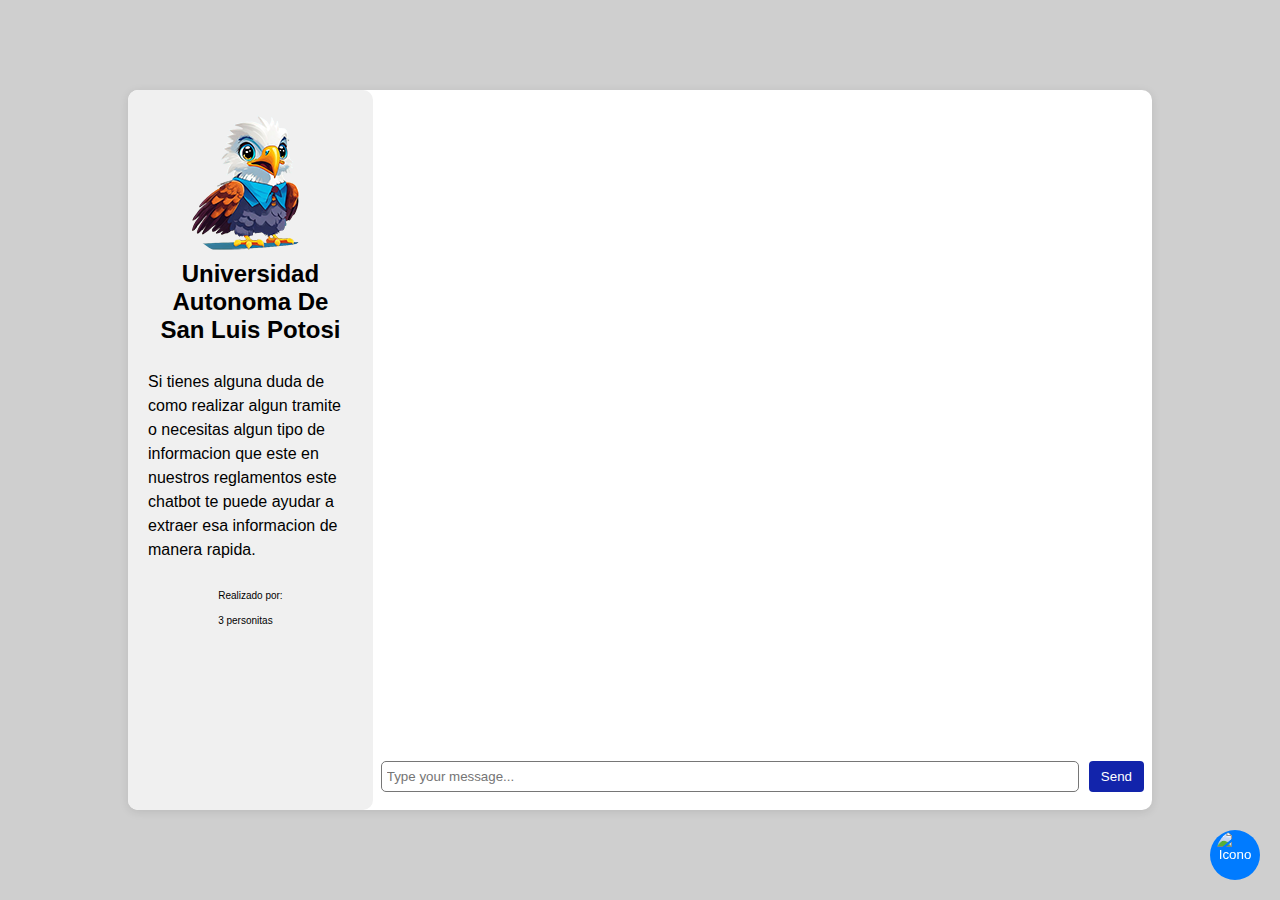
==== index.html @ 8890e491 "Se añaden todos los archivos correspondientes a la interfaz del chatbot (HTML, JS)" ====
<!DOCTYPE html>
<html>
<head>
    <link rel="icon" href="/Aguila.png" type="image/png">
    <title>Chatbot Interface</title>
    <link rel="stylesheet" href="styles.css">
</head>
<body>
    <div class="chat-interface">
        <div class="side-panel">
            <div class="circle-image">
                <img src="Aguila.png" alt="UASLP Pet" object-fit="cover" object-position="center">
            </div>
            <div class="title">Universidad Autonoma De San Luis Potosi</div>
            <div class="normal-text"><p>Si tienes alguna duda de como realizar algun tramite o necesitas algun tipo de informacion que este en nuestros reglamentos este chatbot te puede ayudar a extraer esa informacion de manera rapida.</p></div>
            <div class="small-text">
                Realizado por:
                <p>
                    3 personitas
                </p>
            </div>
        </div>
        <div class="chat-message-section">
            <div class="messages">
                <div class="imessage">
                    <!-- The chat messages will be inserted here -->
                </div>
            </div>
            <div class="input-container">
                <input type="text" class="input-field" placeholder="Type your message...">
                <button class="send-button">Send</button>
            </div>
        </div>
        <button class="round-button" id="toggleButton">
            <img src="tu_imagen.png" alt="Icono">
        </button>
    </div>
    
    <script src="chat_interaction.js"></script>
    <script>
        // JavaScript para manejar el botón y cambiar la visibilidad del panel lateral
        document.getElementById('toggleButton').addEventListener('click', function() {
            var sidePanel = document.querySelector('.side-panel');
            // Cambia la visibilidad del panel lateral
            sidePanel.style.display = (sidePanel.style.display === 'none' || sidePanel.style.display === '') ? 'block' : 'none';
        });
    </script>
</body>
</html>
---- styles.css ----
body {
    margin: 0;
    padding: 0;
    display: flex;
    justify-content: center;
    align-items: center;
    height: 100vh;
    background-color: #cfcfcf;
}

.chat-interface {
    width: 80%;
    height: 80%;
    display: flex;
    flex-direction: row;
    background-color: #fff;
    box-shadow: 0 2px 10px rgba(0, 0, 0, 0.1);
    border-radius: 10px;
}

.side-panel {
    width: 20%;
    background-color: #f0f0f0;
    display: flex;
    flex-direction: column;
    align-items: center;
    padding: 20px;
    border-radius: 10px;
    /*height: 100%;
    box-sizing: border-box;*/
}

.chat-message-section{
    flex: 1;
    display: flex;
    flex-direction: column;
}

.circle-image {
    width: 150px;
    height: 150px;
    border-radius: 50%;
    overflow: hidden;
    position: relative;
}

.title {
    font-family: Verdana, Geneva, Tahoma, sans-serif;
    font-size: 24px;
    font-weight: bold;
    margin-bottom: 10px;
    text-align: center;
}

.normal-text {
    
    font-family: Verdana, Geneva, Tahoma, sans-serif;
    font-size: 16px;
    line-height: 1.5;
    margin-bottom: 10px;
}

.small-text {
    font-family: Verdana, Geneva, Tahoma, sans-serif;
    font-size: 10px;
    line-height: 1.5;
    margin-bottom: 10px;
}

.side-text {
    font-size:large;
    font-weight: bold;
    
    padding: 5px;
    margin: 5px;    
}

.messages {
    font-family: Verdana, Geneva, Tahoma, sans-serif;
    flex: 1;
    overflow-y: auto;
    padding: 10px;
}
.input-container {
    display: flex;
    margin-bottom: 10px;
    padding: .5em;
    
}

.input-field {
    border-radius: 5px;
    font-family: Verdana, Geneva, Tahoma, sans-serif;
    flex: 1;
    padding: 5px;
    border-width: 1px;
    border-style: solid; 
}

.message-user {
    background-color: #b6b6b6;
    padding: 10px;
    border-radius: 5px;
    margin-bottom: 10px;
    text-align: right;
}

.message-chat {
    background-color: #148aeb8a;
    padding: 10px;
    border-radius: 5px;
    margin-bottom: 10px;
}

.send-button {
    font-family: Verdana, Geneva, Tahoma, sans-serif;
    background-color: #1224ab;
    color: white;
    padding: 8px 12px;
    border: none;
    border-radius: 4px;
    cursor: pointer;
    margin-left: 10px;
}

.imessage {
    background-color: #fff;
    display: flex;
    flex-direction: column;
    font-family: Verdana, Geneva, Tahoma, sans-serif;
    font-size: 1rem;
    margin: 0 auto 1rem;
    max-width: 99%;
    padding: 0.5rem 1.5rem;
} 

.imessage p {
    border-radius: 1.15rem;
    line-height: 1.25;
    max-width: 100%;
    padding: 0.5rem .875rem;
    position: relative;
    word-wrap: break-word;
}

.imessage p::before,
.imessage p::after {
    bottom: -0.1rem;
    content: "";
    height: 1rem;
    position: absolute;
}

p.from-me {
    align-self: flex-end;
    background-color: #248bf5;
    color: #fff; 
}

p.from-me::before {
    border-bottom-left-radius: 0.8rem 0.7rem;
    border-right: 1rem solid #248bf5;
    right: -0.35rem;
    transform: translate(0, -0.1rem);
}

p.from-me::after {
    background-color: #fff;
    border-bottom-left-radius: 0.5rem;
    right: -40px;
    transform:translate(-30px, -2px);
    width: 10px;
}

p.from-chat {
    align-items: flex-start;
    background-color: #e5e5ea;
    color: #000;
  }

p.from-chat:before {
    border-bottom-right-radius: 0.8rem 0.7rem;
    border-left: 1rem solid #e5e5ea;
    left: -0.35rem;
    transform: translate(0, -0.1rem);
}

p.from-chat::after {
    background-color: #fff;
    border-bottom-right-radius: 0.5rem;
    left: 20px;
    transform: translate(-30px, -2px);
    width: 10px;
}

.round-button {
    display: flex;
    align-items: center;
    justify-content: center;
    width: 50px; /* Ajusta el tamaño del botón según tus necesidades */
    height: 50px;
    border-radius: 50%; /* Hace que el botón sea redondo */
    background-color: #007bff; /* Color de fondo del botón */
    color: #fff; /* Color del texto */
    border: none; /* Sin borde */
    cursor: pointer;
    position: fixed;
    bottom: 20px;
    right: 20px;
}

/* Estilos para la imagen dentro del botón */
.round-button img {
    width: 100%; /* Ajusta el tamaño de la imagen según el tamaño del botón */
    height: 100%;
    border-radius: 50%; /* Hace que la imagen sea redonda */
}
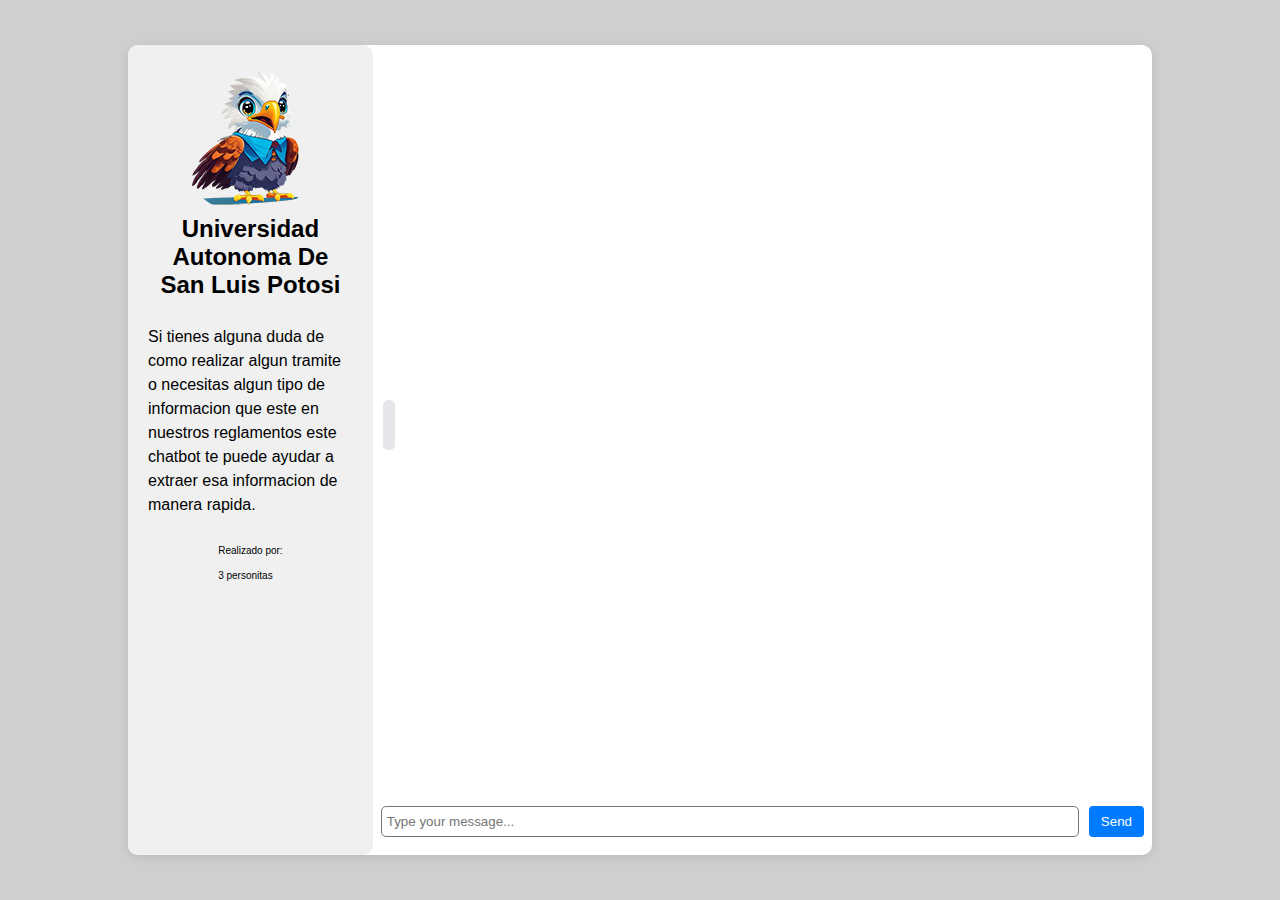
==== commit f4470456: "Cambios en el diseño de los botones y ajustes en el funcionamiento del botón para ocultar el panel i" ====
--- a/index.html
+++ b/index.html
@@ -21,9 +21,10 @@
             </div>
         </div>
         <div class="chat-message-section">
+            <button class="round-button" id="toggleButton" aria-label="Toggle"></button>
             <div class="messages">
                 <div class="imessage">
-                    <!-- The chat messages will be inserted here -->
+                    
                 </div>
             </div>
             <div class="input-container">
@@ -31,19 +32,8 @@
                 <button class="send-button">Send</button>
             </div>
         </div>
-        <button class="round-button" id="toggleButton">
-            <img src="tu_imagen.png" alt="Icono">
-        </button>
     </div>
     
     <script src="chat_interaction.js"></script>
-    <script>
-        // JavaScript para manejar el botón y cambiar la visibilidad del panel lateral
-        document.getElementById('toggleButton').addEventListener('click', function() {
-            var sidePanel = document.querySelector('.side-panel');
-            // Cambia la visibilidad del panel lateral
-            sidePanel.style.display = (sidePanel.style.display === 'none' || sidePanel.style.display === '') ? 'block' : 'none';
-        });
-    </script>
 </body>
 </html>--- a/styles.css
+++ b/styles.css
@@ -10,7 +10,7 @@
 
 .chat-interface {
     width: 80%;
-    height: 80%;
+    height: 90%;
     display: flex;
     flex-direction: row;
     background-color: #fff;
@@ -31,6 +31,7 @@
 }
 
 .chat-message-section{
+    position: relative;
     flex: 1;
     display: flex;
     flex-direction: column;
@@ -114,7 +115,7 @@
 
 .send-button {
     font-family: Verdana, Geneva, Tahoma, sans-serif;
-    background-color: #1224ab;
+    background-color: #007bff;
     color: white;
     padding: 8px 12px;
     border: none;
@@ -195,23 +196,15 @@
 
 .round-button {
     display: flex;
-    align-items: center;
-    justify-content: center;
-    width: 50px; /* Ajusta el tamaño del botón según tus necesidades */
-    height: 50px;
-    border-radius: 50%; /* Hace que el botón sea redondo */
-    background-color: #007bff; /* Color de fondo del botón */
-    color: #fff; /* Color del texto */
-    border: none; /* Sin borde */
+    width: 10px;
+    height: 50px; 
+    background-color: #e5e5ea;
+    border: none; 
     cursor: pointer;
-    position: fixed;
-    bottom: 20px;
-    right: 20px;
-}
-
-/* Estilos para la imagen dentro del botón */
-.round-button img {
-    width: 100%; /* Ajusta el tamaño de la imagen según el tamaño del botón */
-    height: 100%;
-    border-radius: 50%; /* Hace que la imagen sea redonda */
-}+    bottom: 50%;
+
+    position: absolute;
+    left: 0;
+    margin-left: 10px; 
+    border-radius: 5px;
+}
